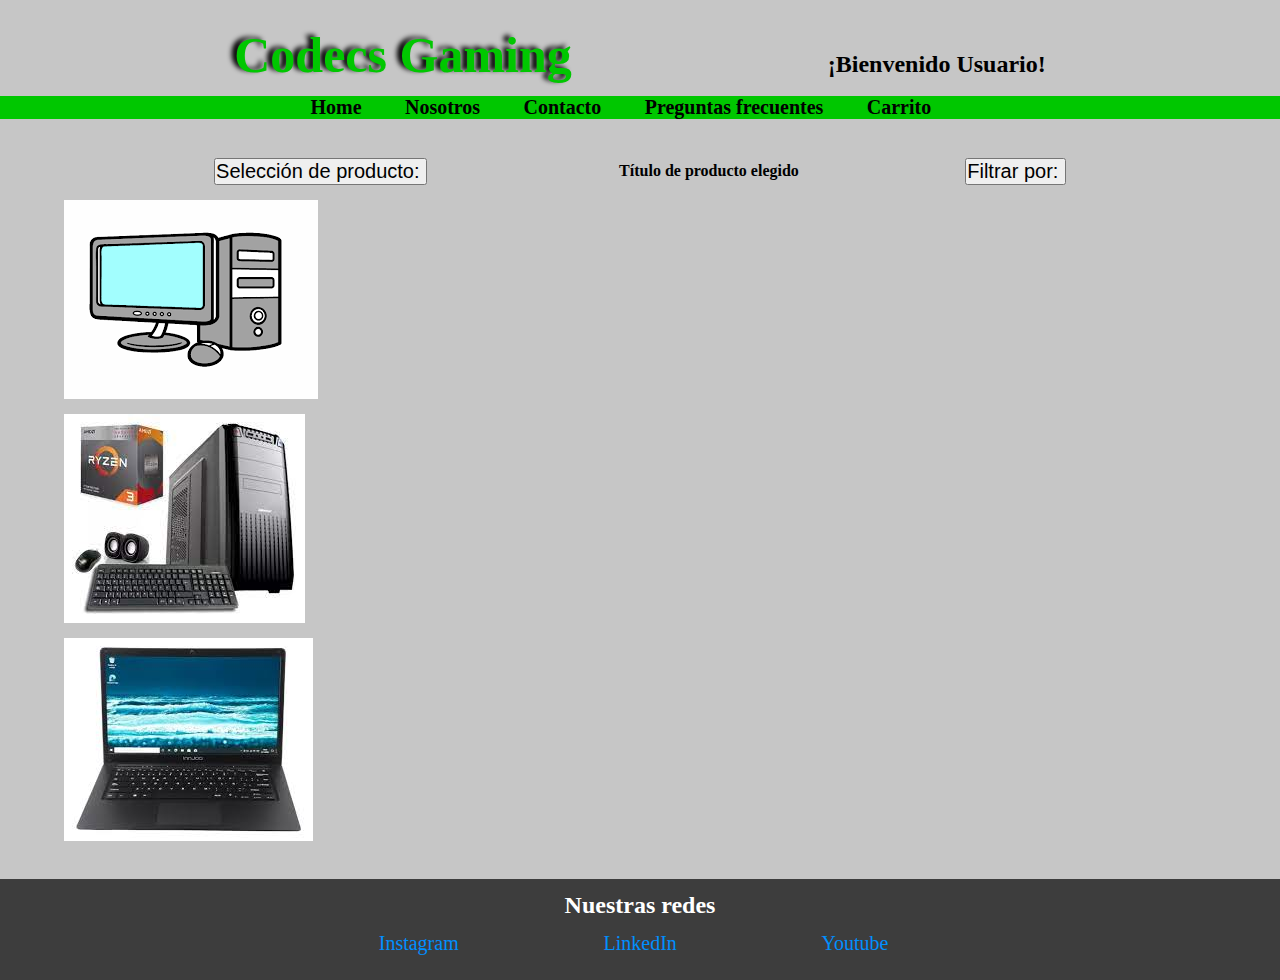
==== index.html @ 19a34cf4 "primerCommit" ====
<!DOCTYPE html>
<html lang="es">
<head>
    <meta charset="UTF-8">
    <meta name="viewport" content="width=device-width, initial-scale=1.0">
    <link href="https://cdn.jsdelivr.net/npm/bootstrap@5.1.3/dist/css/bootstrap.min.css" rel="stylesheet" integrity="sha384-1BmE4kWBq78iYhFldvKuhfTAU6auU8tT94WrHftjDbrCEXSU1oBoqyl2QvZ6jIW3" crossorigin="anonymous">
    <link rel="stylesheet" href="./css/styles.css">
    <title>Home</title>
</head>
<body>

    <header>    <!-- Titulos principales de la pagina -->
    
        <div class="container-fluid col-sm-12 centrarTitulos"> 
            <h1>Codecs Gaming</h1>
            <h2>¡Bienvenido Usuario!</h2>
        </div>
    
        <!-- Barra de navegacion -->
    <nav class="navBar">  
            <ul>
                <li><a href="./pages/index.html">Home</a></li>
                <li><a href="./pages/Nosotros.html">Nosotros</a></li>
                <li><a href="./pages/Contacto.html">Contacto</a></li>
                <li><a href="./pages/Preguntas Frecuentes.html">Preguntas frecuentes</a></li>
                <li><a href="./pages/Carrito.html">Carrito</a></li>
            </ul>
        </nav>
    </header>
    
    
<main>      <!-- Main contenido de esta pagina -->    
    <div class="gridIndex">
    <div class="menus">   
        <input type="button" value="Selección de producto: " class="menu1">
        <label class="labelProducto">Título de producto elegido</label>
        <input type="button" value="Filtrar por: " class="menu2">
    </div>
    
    
   <!--  <div class="seccionFiltros">
        <div class="checks">
            <label for="miCheckbox">Filtro 1</label>
            <input type="checkbox" name="miCheckbox" class="check">
            <label for="miCheckbox">Filtro 2</label>
            <input type="checkbox" name="miCheckbox" class="check">
        </div>
    </div> -->


    <div class="seccionFotos">    
          <img src="../img/pc.png">
          <img src="../img/pc2.jpeg">
          <img src="../img/pc3.jpeg">
    </div>
    </div>
</main>     

    <!-- Footer/Pie de pagina -->   
    <footer class="footer">   
        <div class="contenidoFooter">
                <h2>Nuestras redes</h2>
            <div class="anclajeFooter">
                <a href="https://www.instagram.com/">Instagram</a>
                <a href="https://www.linkedin.com/home" class="linkedin">LinkedIn</a>
                <a href="https://www.youtube.com/">Youtube</a>
            </div>
        </div>
    </footer>
    

    <script src="https://cdn.jsdelivr.net/npm/@popperjs/core@2.10.2/dist/umd/popper.min.js" integrity="sha384-7+zCNj/IqJ95wo16oMtfsKbZ9ccEh31eOz1HGyDuCQ6wgnyJNSYdrPa03rtR1zdB" crossorigin="anonymous"></script>
<script src="https://cdn.jsdelivr.net/npm/bootstrap@5.1.3/dist/js/bootstrap.min.js" integrity="sha384-QJHtvGhmr9XOIpI6YVutG+2QOK9T+ZnN4kzFN1RtK3zEFEIsxhlmWl5/YESvpZ13" crossorigin="anonymous"></script>
</body>
</html>
---- css/styles.css ----
*{
    margin:0%;
    padding: 0%;
    box-sizing: border-box;
}

body {                                          /* Limitacion de pagina en funcion de la pantalla */
    background-color:  #c6c6c6;
}

.centrarTitulos{    /* Caracteristicas de los titulos */ 
    display: flex;
    justify-content: center;
    align-items: baseline;
}

h1{ 
    margin-top: 2%;
    margin-right: 20%;
    font-size: 50px;
    color: rgb(0, 199, 0);
    text-shadow: -5px -2px 5px black;
}


.navBar{        /* Caracteristicas de la barra de navegacion */
    margin-top: 1%;
    font-weight: bold;
    font-size: 20px;
    text-align: center;
    background-color: rgb(0, 199, 0);
}

.navBar ul li{
    flex-wrap: nowrap;
    display: inline;
    margin-right: 2%;
    list-style: none;
}

a{      /* Caracteristicas de los anclajes de la navbar */
    text-decoration: none;
    padding-right: 1%;
    color: black;
}

a:hover{
    color: white;
    transition: 0.4s;
    text-decoration: none;
}

.footer{            /* Caracteristicas del footer y de sus anclajes */  /* Agregue flex al footer */
    background-color:  #3d3d3d;
    margin-top: 3%;
    padding-bottom: 2%;
}

.contenidoFooter{
    display: flex;
    flex-direction: column;
    flex-wrap: nowrap;
    text-align: center;
}

.contenidoFooter h2{
    color: white;
    padding-top: 1%;
}

.anclajeFooter{
    padding-top: 1%;
}

.anclajeFooter a{
    color:  #008fff;
    font-size: 20px;
}

.anclajeFooter a:hover{
    color: white;
}

.linkedin{
    margin-left: 10%;
    margin-right: 10%;
}

.gridIndex{
    display: grid;
}

.menus{                 /* De aca para abajo serian las caracteristicas de menus desplegables, labels, checkbox e imagenes de la pagina index (puse botones para simular los menus desplegables, no sabia poner menus */
    display: flex;
    align-items: center;    /* Agregue flex a estas opciones */
    justify-content: center;
    margin-top: 3%;
}

.menu1{
    font-size: 20px;
}

.labelProducto{
    margin-right: 13%;
    margin-left: 15%;
    font-weight: bold;
}

.menu2{
    font-size: 20px;
}

.checks {
    margin-left: 60%;
    margin-top: 5%;
}

.checks label{
    display: block;
}

.check:focus{
    box-shadow:0 0 10px yellow;
}

.seccionFiltros div {
    display: inline-block;  
  }

.seccionFotos img{
    margin-left: 5%;
    margin-top: 15px;
    display: block;
    justify-content: center;
}

.contenidoNosotros{     /* Caracteristicas de la distribucion de la pagina Nosotros, use flex */
    display: flex;
    flex-direction: column;
    flex-wrap: nowrap;
}

.centrarDatos{      /* La clase centrarDatos la uso en muchos divs de todas las paginas */      
text-align: center;
margin-top: 3%;
}

.efecto:hover{
    background-color: #3d3d3d;
    color: white;
    border-radius: 15px;
    transform: scale(1.2);
    transition: 0.7s;
}

.centrarDatos p{
    margin-top: 10px;
    font-size: 20px;
}

.centrarDatos a{
    color:  #008fff;
}

.centrarDatos a:hover{
    color: white;
}

.gridDatos{     /* De aca para abajo serian las caracteristicas del formulario de contacto de la pagina Contacto */
    display: grid;
    grid-template-rows: 34px 34px 100px;
    gap: 40px;
}

.form{              
    text-align: center;
    font-size: 20px;
}

.centrarCarga{
    text-align: center;
}

.botonCarga{
    border: 1px solid black;
    font-weight: bold;
    font-size: 15px;
    background-color: rgb(0, 199, 0);
    height:50px;
}

.botonEliminar{                 /* Estos 2 ultimos botones son de la pagina Carrito */
    border: 1px solid black;
    font-weight: bold;
    font-size: 15px;
    margin-left: 15%;
    background-color: red;
    width: 150px;
    height: 50px;
}

.botonComprar{
    border: 1px solid black;
    font-weight: bold;
    font-size: 15px;
    margin-left: 2%;
    background-color: rgb(0, 199, 0);
    width: 100px;
    height: 50px;
}
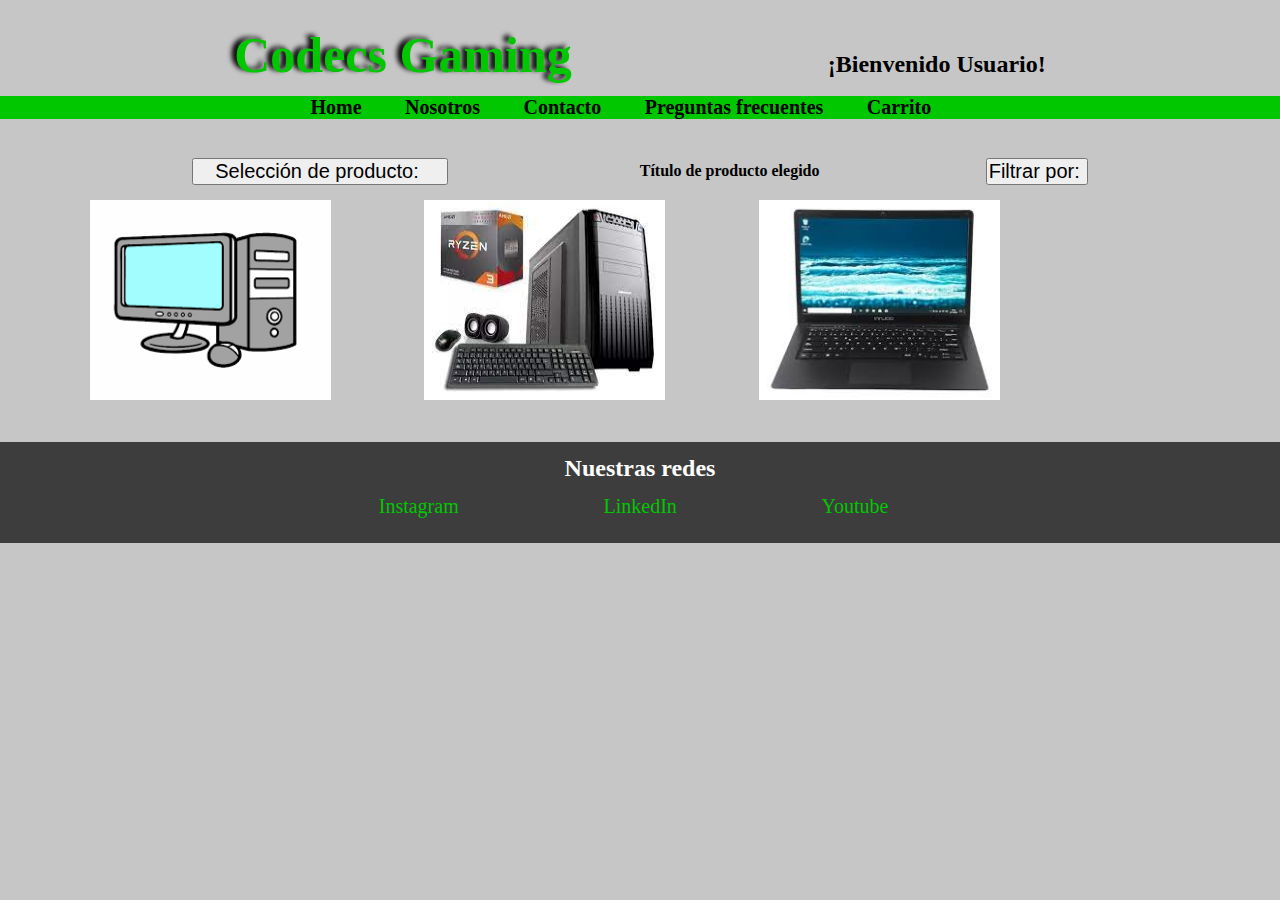
==== commit 91facf5f: "2do commit" ====
--- a/index.html
+++ b/index.html
@@ -9,9 +9,9 @@
 </head>
 <body>
 
-    <header>    <!-- Titulos principales de la pagina -->
+    <header class="container-fluid">    <!-- Titulos principales de la pagina -->
     
-        <div class="container-fluid col-sm-12 centrarTitulos"> 
+        <div class="centrarTitulos"> 
             <h1>Codecs Gaming</h1>
             <h2>¡Bienvenido Usuario!</h2>
         </div>
@@ -19,7 +19,7 @@
         <!-- Barra de navegacion -->
     <nav class="navBar">  
             <ul>
-                <li><a href="./pages/index.html">Home</a></li>
+                <li><a href="index.html">Home</a></li>
                 <li><a href="./pages/Nosotros.html">Nosotros</a></li>
                 <li><a href="./pages/Contacto.html">Contacto</a></li>
                 <li><a href="./pages/Preguntas Frecuentes.html">Preguntas frecuentes</a></li>
@@ -29,12 +29,12 @@
     </header>
     
     
-<main>      <!-- Main contenido de esta pagina -->    
-    <div class="gridIndex">
-    <div class="menus">   
-        <input type="button" value="Selección de producto: " class="menu1">
-        <label class="labelProducto">Título de producto elegido</label>
-        <input type="button" value="Filtrar por: " class="menu2">
+<main class="container-fluid">      <!-- Main contenido de esta pagina -->    
+    
+    <div class="menus row">   
+        <input type="button" value="Selección de producto: " class="menu1 col-4">
+        <label class="labelProducto col-4">Título de producto elegido</label>
+        <input type="button" value="Filtrar por: " class="menu2 col-4">
     </div>
     
     
@@ -48,10 +48,10 @@
     </div> -->
 
 
-    <div class="seccionFotos">    
-          <img src="../img/pc.png">
-          <img src="../img/pc2.jpeg">
-          <img src="../img/pc3.jpeg">
+    <div class="seccionFotos container-fluid row">    
+          <img src="./img/pc.png" class="col-12">
+          <img src="./img/pc2.jpeg" class="col-12">
+          <img src="./img/pc3.jpeg" >
     </div>
     </div>
 </main>     
--- a/css/styles.css
+++ b/css/styles.css
@@ -73,7 +73,7 @@
 }
 
 .anclajeFooter a{
-    color:  #008fff;
+    color: rgb(0, 199, 0);
     font-size: 20px;
 }
 
@@ -99,6 +99,7 @@
 
 .menu1{
     font-size: 20px;
+    width: 20%;
 }
 
 .labelProducto{
@@ -109,6 +110,7 @@
 
 .menu2{
     font-size: 20px;
+    width: 8%;
 }
 
 .checks {
@@ -124,20 +126,22 @@
     box-shadow:0 0 10px yellow;
 }
 
-.seccionFiltros div {
+/* .seccionFiltros div {
     display: inline-block;  
-  }
+  } */
 
 .seccionFotos img{
-    margin-left: 5%;
+  
+    margin-left: 7%;
+    height: 200px;
+    width: 241px;
     margin-top: 15px;
-    display: block;
-    justify-content: center;
+    
 }
 
 .contenidoNosotros{     /* Caracteristicas de la distribucion de la pagina Nosotros, use flex */
     display: flex;
-    flex-direction: column;
+    flex-direction: row;
     flex-wrap: nowrap;
 }
 
@@ -171,6 +175,7 @@
     display: grid;
     grid-template-rows: 34px 34px 100px;
     gap: 40px;
+    margin-top: 2%;
 }
 
 .form{              
